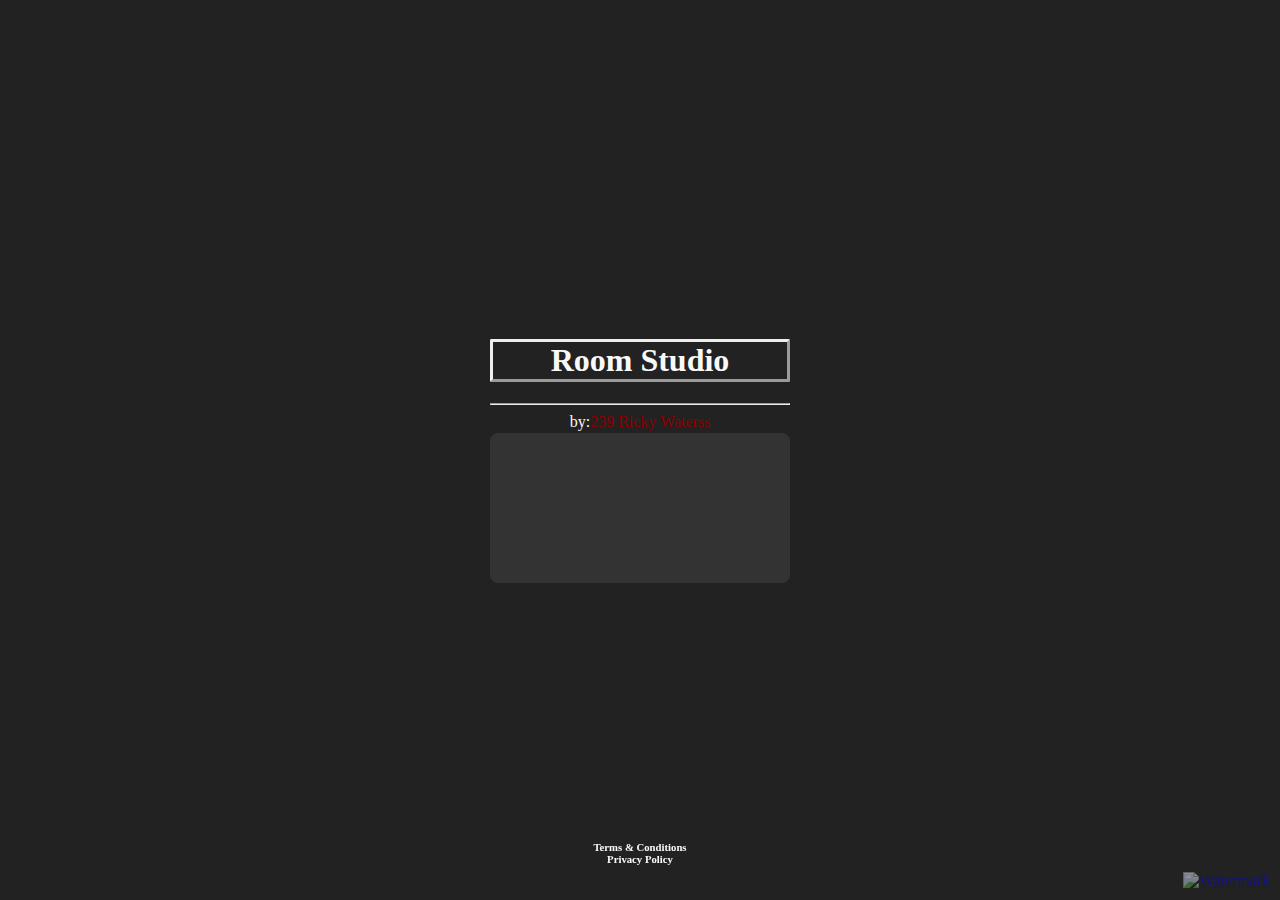
==== index.min.html @ 0d02c8be "update" ====
<!DOCTYPE html><html lang=en><head><meta charset=UTF-8><meta name=viewport content="width=device-width,initial-scale=1"><link rel=stylesheet href=style.css><title>Room Studio | Audio Playback Visualizer</title></head><body><div class=visualizer-container><header><h1>Room Studio</h1><hr><div class=text-container><p5>by:</p5><p5><trademark>239 Ricky Waterss</trademark></p5></div></header><canvas id=visualizer></canvas></div><div id=watermark-container><a style=cursor:pointer href=https://239rickywaters.com class=button type=button><img src=Trademark.png alt=Watermark id=watermark-image></a></div><footer><h6>Terms & Conditions<br>Privacy Policy</h6></footer><script src=script.js></script></body></html>
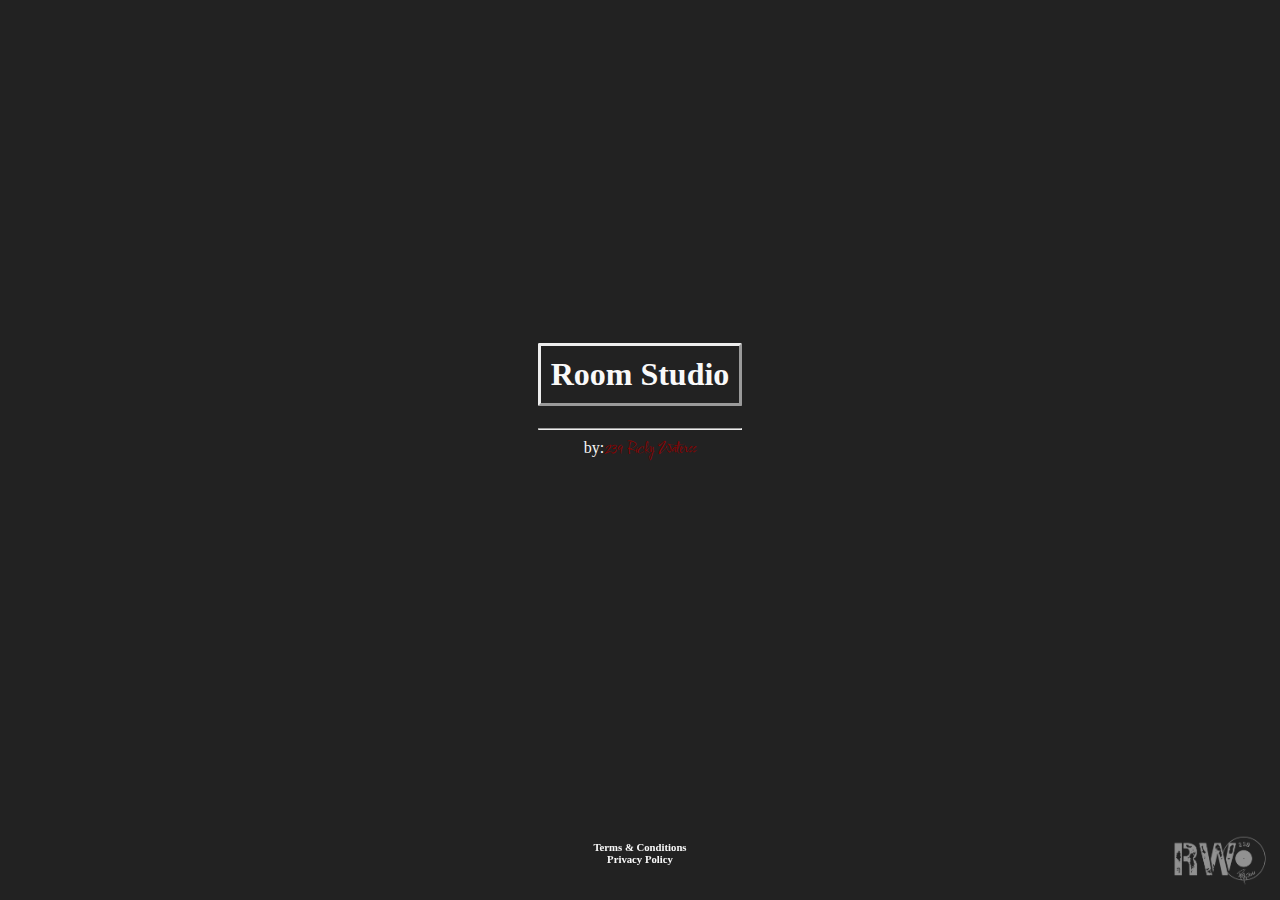
==== commit 687c21af: "update" ====
--- a/index.min.html
+++ b/index.min.html
@@ -1 +1 @@
-<!DOCTYPE html><html lang=en><head><meta charset=UTF-8><meta name=viewport content="width=device-width,initial-scale=1"><link rel=stylesheet href=style.css><title>Room Studio | Audio Playback Visualizer</title></head><body><div class=visualizer-container><header><h1>Room Studio</h1><hr><div class=text-container><p5>by:</p5><p5><trademark>239 Ricky Waterss</trademark></p5></div></header><canvas id=visualizer></canvas></div><div id=watermark-container><a style=cursor:pointer href=https://239rickywaters.com class=button type=button><img src=Trademark.png alt=Watermark id=watermark-image></a></div><footer><h6>Terms & Conditions<br>Privacy Policy</h6></footer><script src=script.js></script></body></html>+<!DOCTYPE html><html lang=en><head><meta charset=UTF-8><meta name=viewport content="width=device-width,initial-scale=1"><link rel=stylesheet href=style.css><title>Room Studio | Audio Playback Visualizer</title></head><body><div class=visualizer-container><header><h1>Room Studio</h1><hr><div class=text-container><p5>by:</p5><p5><trademark>239 Ricky Waterss</trademark></p5></div></header><div class=video-container><iframe width=560 height=315 src="https://www.youtube-nocookie.com/embed/HhIyB3_96gE?si=Cf-vr2sxxFTcM_IB&amp;controls=0" title="YouTube video player" frameborder=0 allow="accelerometer; autoplay; clipboard-write; encrypted-media; gyroscope; picture-in-picture; web-share" allowfullscreen></iframe></div></div><div id=watermark-container><a style=cursor:pointer href=https://239rickywaters.com class=button type=button><img src=Trademark.png alt=Watermark id=watermark-image></a></div><footer><h6>Terms & Conditions<br>Privacy Policy</h6></footer><script src=script.js></script></body></html>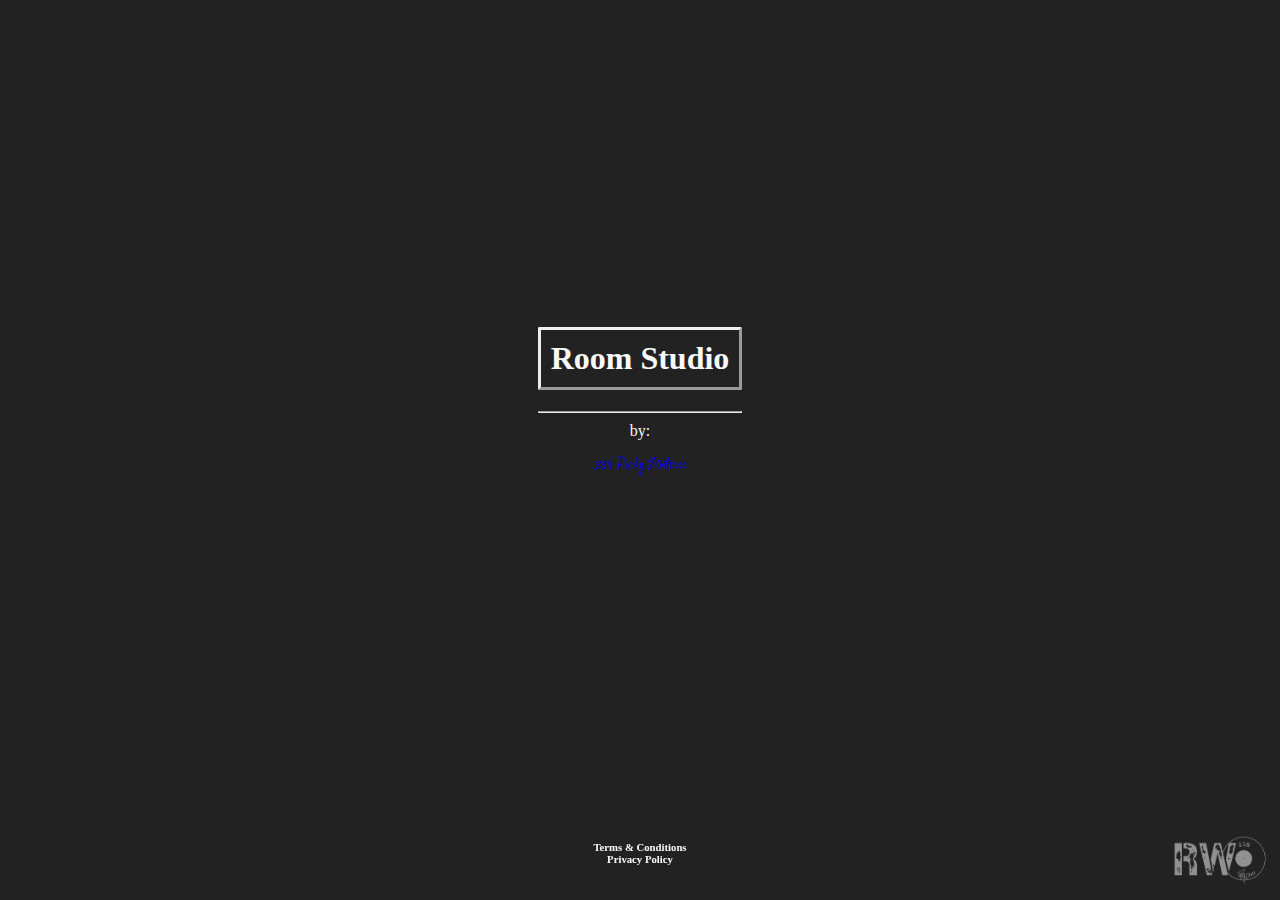
==== commit 3f54d011: "update" ====
--- a/index.min.html
+++ b/index.min.html
@@ -1 +1 @@
-<!DOCTYPE html><html lang=en><head><meta charset=UTF-8><meta name=viewport content="width=device-width,initial-scale=1"><link rel=stylesheet href=style.css><title>Room Studio | Audio Playback Visualizer</title></head><body><div class=visualizer-container><header><h1>Room Studio</h1><hr><div class=text-container><p5>by:</p5><p5><trademark>239 Ricky Waterss</trademark></p5></div></header><div class=video-container><iframe width=560 height=315 src="https://www.youtube-nocookie.com/embed/HhIyB3_96gE?si=Cf-vr2sxxFTcM_IB&amp;controls=0" title="YouTube video player" frameborder=0 allow="accelerometer; autoplay; clipboard-write; encrypted-media; gyroscope; picture-in-picture; web-share" allowfullscreen></iframe></div></div><div id=watermark-container><a style=cursor:pointer href=https://239rickywaters.com class=button type=button><img src=Trademark.png alt=Watermark id=watermark-image></a></div><footer><h6>Terms & Conditions<br>Privacy Policy</h6></footer><script src=script.js></script></body></html>+<!DOCTYPE html><html lang=en><head><meta charset=UTF-8><meta name=viewport content="width=device-width,initial-scale=1"><link rel=stylesheet href=style.css><title>Room Studio | Audio Playback Visualizer</title></head><body><div class=visualizer-container><header><h1>Room Studio</h1><hr><div class=text-container><p5>by:</p5><p5><trademark><a style=cursor:pointer;text-decoration:none class=btn type=btn id=previewLink href=Trademark2.png target=default>239 Ricky Waterss</a></trademark></p5></div></header><div class=video-container><iframe width=560 height=315 src="https://www.youtube-nocookie.com/embed/HhIyB3_96gE?si=Cf-vr2sxxFTcM_IB&amp;controls=0" title="YouTube video player" frameborder=0 allow="accelerometer; autoplay; clipboard-write; encrypted-media; gyroscope; picture-in-picture; web-share" allowfullscreen></iframe></div></div><div id=watermark-container><a style=cursor:pointer href=https://239rickywaters.com class=button type=button><img src=Trademark.png alt=Watermark id=watermark-image></a></div><footer><h6>Terms & Conditions<br>Privacy Policy</h6></footer><script src=script.js></script></body></html>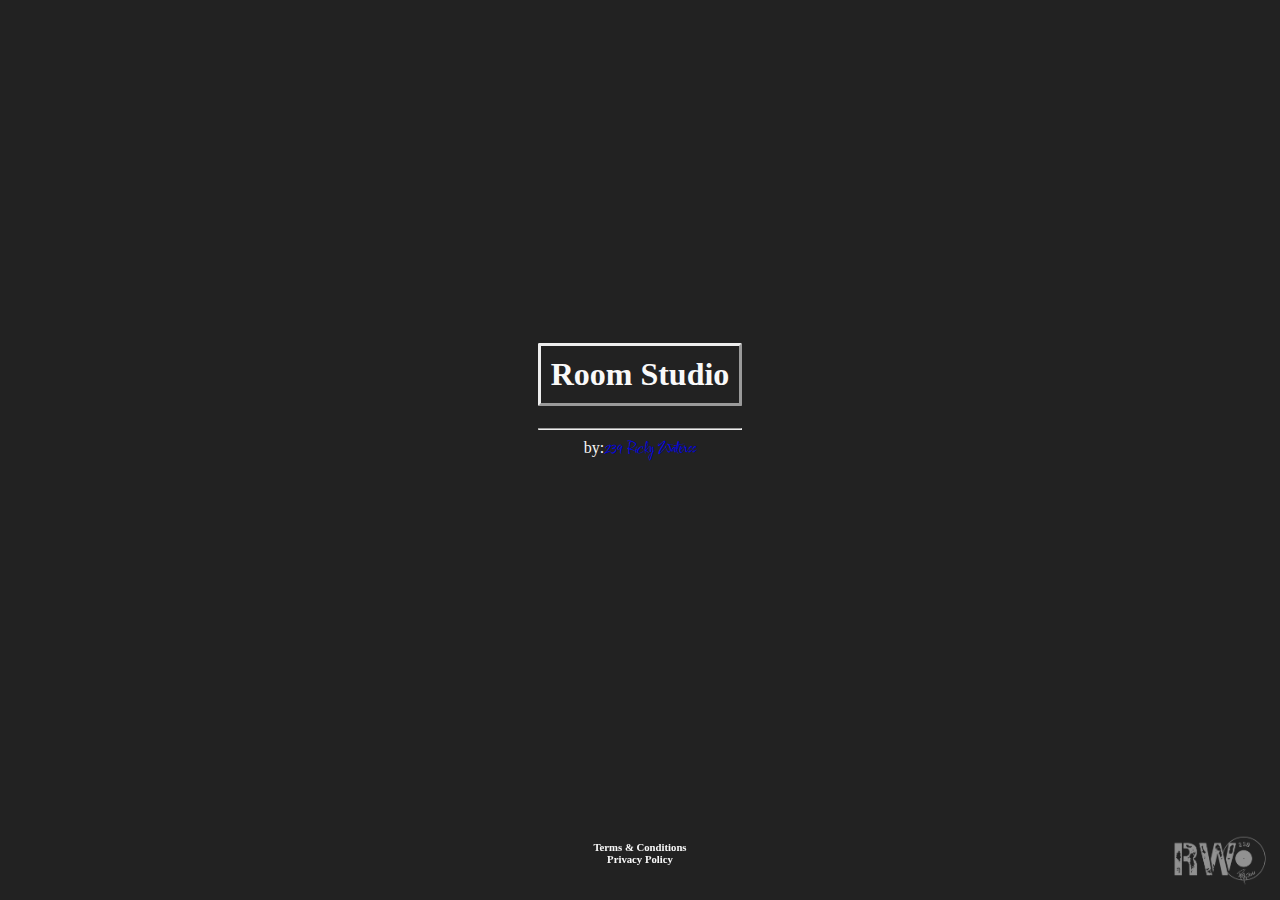
==== commit e1123474: "update" ====
--- a/index.min.html
+++ b/index.min.html
@@ -1 +1 @@
-<!DOCTYPE html><html lang=en><head><meta charset=UTF-8><meta name=viewport content="width=device-width,initial-scale=1"><link rel=stylesheet href=style.css><title>Room Studio | Audio Playback Visualizer</title></head><body><div class=visualizer-container><header><h1>Room Studio</h1><hr><div class=text-container><p5>by:</p5><p5><trademark><a style=cursor:pointer;text-decoration:none class=btn type=btn id=previewLink href=Trademark2.png target=default>239 Ricky Waterss</a></trademark></p5></div></header><div class=video-container><iframe width=560 height=315 src="https://www.youtube-nocookie.com/embed/HhIyB3_96gE?si=Cf-vr2sxxFTcM_IB&amp;controls=0" title="YouTube video player" frameborder=0 allow="accelerometer; autoplay; clipboard-write; encrypted-media; gyroscope; picture-in-picture; web-share" allowfullscreen></iframe></div></div><div id=watermark-container><a style=cursor:pointer href=https://239rickywaters.com class=button type=button><img src=Trademark.png alt=Watermark id=watermark-image></a></div><footer><h6>Terms & Conditions<br>Privacy Policy</h6></footer><script src=script.js></script></body></html>+<!DOCTYPE html><html lang=en><head><meta charset=UTF-8><meta name=viewport content="width=device-width,initial-scale=1"><link rel=stylesheet href=style.css><title>Room Studio | Audio Playback Visualizer</title></head><body><div class=visualizer-container><header><h1>Room Studio</h1><hr><div class=text-container><p5>by:</p5><p5><trademark><a style=cursor:pointer;text-decoration:none href=Trademark2.png target=default>239 Ricky Waterss</a></trademark></p5></div></header><div class=video-container><iframe width=560 height=315 src="https://www.youtube-nocookie.com/embed/HhIyB3_96gE?si=Cf-vr2sxxFTcM_IB&amp;controls=0" title="YouTube video player" frameborder=0 allow="accelerometer; autoplay; clipboard-write; encrypted-media; gyroscope; picture-in-picture; web-share" allowfullscreen></iframe></div></div><div id=watermark-container><a style=cursor:pointer href=https://239rickywaters.com class=button type=button><img src=Trademark.png alt=Watermark id=watermark-image></a></div><footer><h6>Terms & Conditions<br>Privacy Policy</h6></footer><script src=script.js></script></body></html>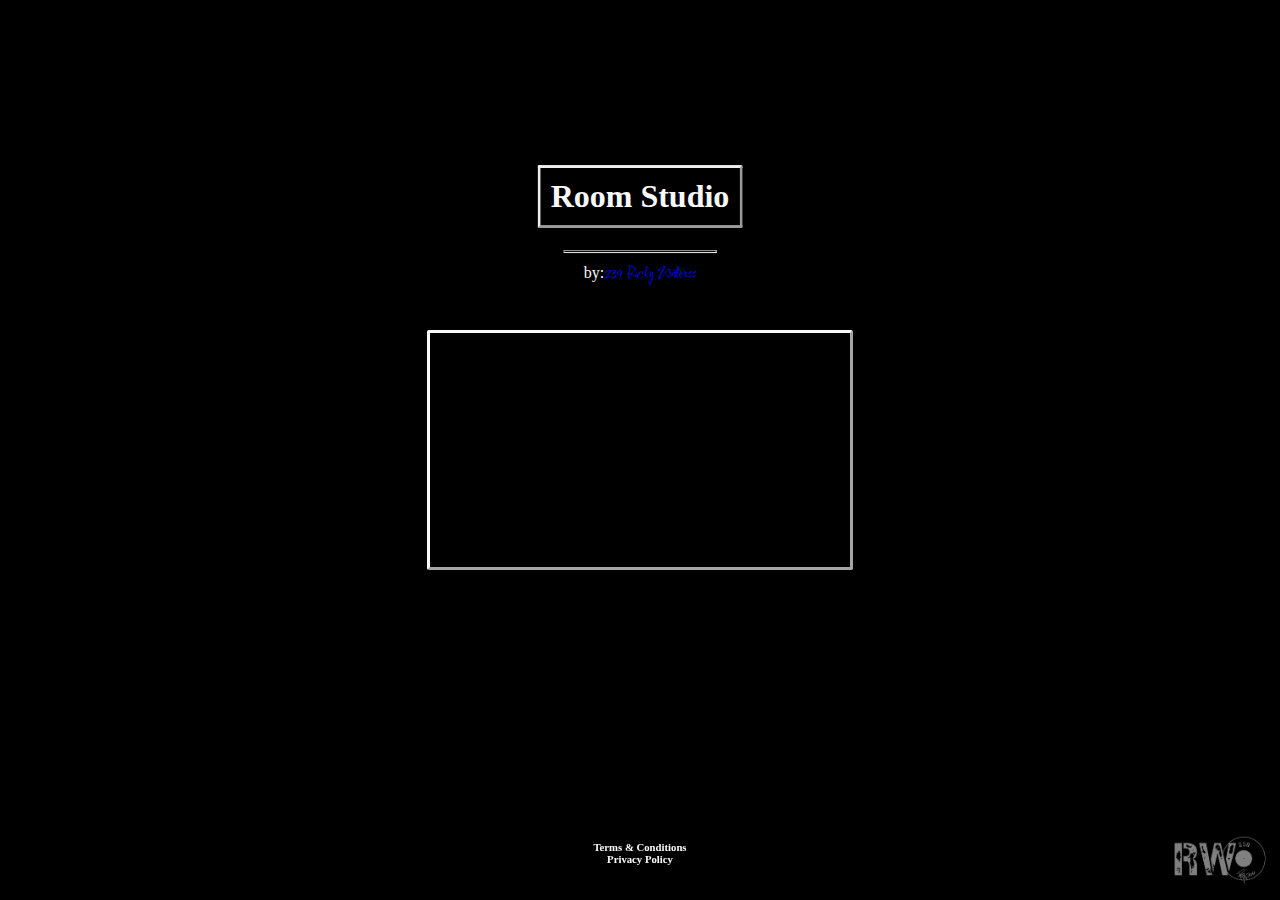
==== commit 1107f155: "update" ====
--- a/index.min.html
+++ b/index.min.html
@@ -1 +1 @@
-<!DOCTYPE html><html lang=en><head><meta charset=UTF-8><meta name=viewport content="width=device-width,initial-scale=1"><link rel=stylesheet href=style.css><title>Room Studio | Audio Playback Visualizer</title></head><body><div class=visualizer-container><header><h1>Room Studio</h1><hr><div class=text-container><p5>by:</p5><p5><trademark><a style=cursor:pointer;text-decoration:none href=Trademark2.png target=default>239 Ricky Waterss</a></trademark></p5></div></header><div class=video-container><iframe width=560 height=315 src="https://www.youtube-nocookie.com/embed/HhIyB3_96gE?si=Cf-vr2sxxFTcM_IB&amp;controls=0" title="YouTube video player" frameborder=0 allow="accelerometer; autoplay; clipboard-write; encrypted-media; gyroscope; picture-in-picture; web-share" allowfullscreen></iframe></div></div><div id=watermark-container><a style=cursor:pointer href=https://239rickywaters.com class=button type=button><img src=Trademark.png alt=Watermark id=watermark-image></a></div><footer><h6>Terms & Conditions<br>Privacy Policy</h6></footer><script src=script.js></script></body></html>+<!DOCTYPE html><html lang=en><head><meta charset=UTF-8><meta name=viewport content="width=device-width,initial-scale=1"><link rel=stylesheet href=style.css><title>Room Studio | Audio Playback Visualizer</title></head><body><div class=header-container><header><div class="text-container center-title"><h1>Room Studio</h1></div><hr><div><div class="text-container2 center-description"><p5>by:</p5><p5><trademark><a style=cursor:pointer;text-decoration:none href=Trademark2.png target=default>239 Ricky Waterss</a></trademark></p5></div></div></header></div><div class="video-container center"><iframe width=560 height=315 src="https://www.youtube-nocookie.com/embed/HhIyB3_96gE?si=ji6zo-ZkaD-_kUDA" title="YouTube video player" frameborder=0 allow="accelerometer; autoplay; clipboard-write; encrypted-media; gyroscope; picture-in-picture; web-share" allowfullscreen></iframe></div><div id=watermark-container><a style=cursor:pointer href=https://239rickywaters.com class=button type=button><img src=Trademark.png alt=Watermark id=watermark-image></a></div><footer><h6>Terms & Conditions<br>Privacy Policy</h6></footer><script src=script.js></script></body></html>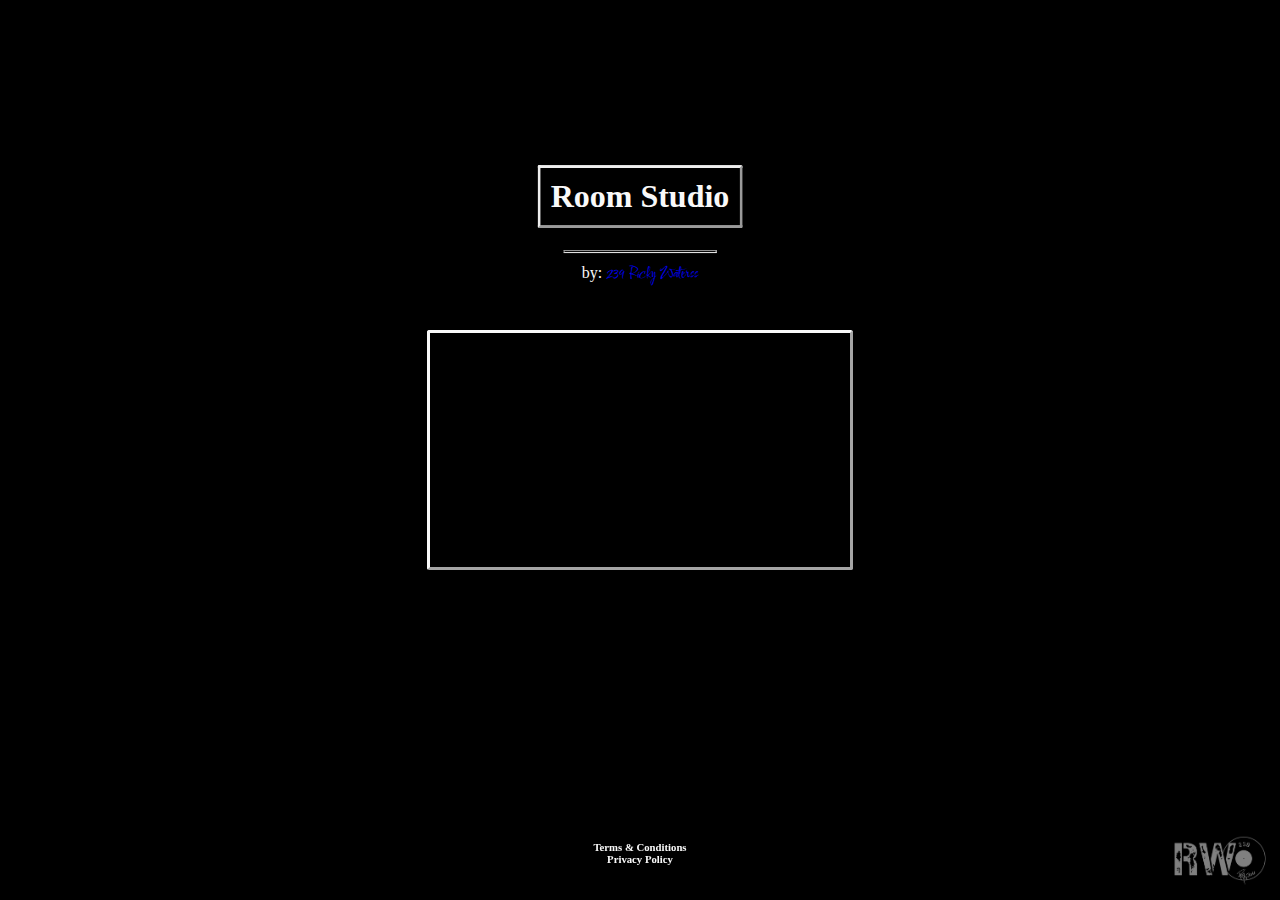
==== commit 97e362c7: "update" ====
--- a/index.min.html
+++ b/index.min.html
@@ -1 +1 @@
-<!DOCTYPE html><html lang=en><head><meta charset=UTF-8><meta name=viewport content="width=device-width,initial-scale=1"><link rel=stylesheet href=style.css><title>Room Studio | Audio Playback Visualizer</title></head><body><div class=header-container><header><div class="text-container center-title"><h1>Room Studio</h1></div><hr><div><div class="text-container2 center-description"><p5>by:</p5><p5><trademark><a style=cursor:pointer;text-decoration:none href=Trademark2.png target=default>239 Ricky Waterss</a></trademark></p5></div></div></header></div><div class="video-container center"><iframe width=560 height=315 src="https://www.youtube-nocookie.com/embed/HhIyB3_96gE?si=ji6zo-ZkaD-_kUDA" title="YouTube video player" frameborder=0 allow="accelerometer; autoplay; clipboard-write; encrypted-media; gyroscope; picture-in-picture; web-share" allowfullscreen></iframe></div><div id=watermark-container><a style=cursor:pointer href=https://239rickywaters.com class=button type=button><img src=Trademark.png alt=Watermark id=watermark-image></a></div><footer><h6>Terms & Conditions<br>Privacy Policy</h6></footer><script src=script.js></script></body></html>+<!DOCTYPE html> <html lang="en"> <head> <meta charset="UTF-8"> <meta name="viewport" content="width=device-width,initial-scale=1"> <link rel="stylesheet" href="style.css"> <title>Room Studio | Audio Playback Visualizer</title> </head> <body> <div class="header-container"> <header> <div class="text-container center-title"> <h1> Room Studio </h1> </div> <hr> <div> <div class="text-container2 center-description"> <p5> by: </p5> <p5> <trademark> <a style="cursor:pointer;text-decoration:none" href="Trademark2.png" target="default"> 239 Ricky Waterss </a> </trademark> </p5> </div> </div> </header> </div> <div class="video-container center"> <iframe width="560" height="315" src="https://www.youtube-nocookie.com/embed/HhIyB3_96gE?si=ji6zo-ZkaD-_kUDA" title="YouTube video player" frameborder="0" allow="accelerometer; autoplay; clipboard-write; encrypted-media; gyroscope; picture-in-picture; web-share" allowfullscreen></iframe> </div> <div id="watermark-container"> <a style="cursor:pointer" href="https://239rickywaters.com" class="button" type="button"><img src="Trademark.png" alt="Watermark" id="watermark-image"></a> </div> <footer> <h6> Terms & Conditions <br> Privacy Policy </h6> </footer> <script src="script.js"></script> --- a/style.css
+++ b/style.css
@@ -0,0 +1,308 @@
+﻿/* Import Font */
+@font-face {
+    font-family: 'ComforterBrush-Regular'; /* Give your font a name */
+    /*src: url('path/to/your/font.woff2') format('woff2'),*/
+    src: url('ComforterBrush-Regular.woff') format('woff'), /* Specify the font file and its format */
+    url('ComforterBrush-Regular.woff') format('woff');
+    /*    You can include multiple file formats for better browser compatibility */
+}
+/* End of Import Font */
+
+body {
+    margin: 0;
+    /* padding: 0; */
+    display: flex;
+    /* position: absolute; */
+    /* flex-direction: column; */
+    align-items: center;
+    justify-content: center;
+    /* height: 100vh; */
+    /* display: flex; */
+    /* position: static; */
+    /* text-align: center; */
+    /* justify-content: center; */
+    /* margin: 0px; */
+    background-color: black;
+    opacity: 1;
+    /* transform: translate(-50%, -50%); */
+    /* background-color: #222; */
+}
+
+.overlay-mask-container {
+    position: relative;
+    /* position: relative; */
+    /* width: 100%; */
+    /* max-width: 100%; Adjust as needed */
+    /* margin: 0 auto; */
+}
+
+/* img {
+    display: block;
+    width: 100%;
+    height: auto;
+} */
+
+.overlay-mask {
+    position: absolute;
+    top: 0;
+    left: 0;
+    width: 100%;
+    height: 100%;
+    background-color: rgba(0, 0, 0, 0.5); /* Adjust the background color and opacity as needed */
+    /* position: absolute;
+    top: 0;
+    left: 0;
+    width: 100%;
+    height: 100%; */
+}
+
+.center {
+    /* margin: 0 auto; */
+    /* display: inline; */
+    position: absolute;
+    /* justify-content: center; */
+    /* text-align: center; */
+    /* align-items: center; */
+    top: 50%;
+    left: 50%;
+    transform: translate(-50%, -50%);
+    
+}
+
+.center-title {
+    /* position: absolute; */
+    /* top: 20%; */
+    /* left: 50%; */
+    /* transform: translate(-50%, -50%); */ */
+
+    /* text-align: center; */
+}
+
+.center-description{
+    text-align: center;
+    /* position: absolute; */
+/*     top: 50%; */
+    /* left: 50%; */
+    /* transform: translate(-50%, -50%); */ */
+}
+
+/* .visualize-container { */
+    /* position: absolute; */
+    /* top: 50%; */
+    /* left: 50%; */
+    /* justify-content: center; */
+
+    /* text-align: center; */
+/* } */
+
+.video-container {
+   /*  margin: 0 auto; */ /* Center the container horizontally */
+    /* width:100%; */ /* Adjust the width as needed */
+    /* height: 100%; */
+    width: 426px;
+    height: 240px;
+    box-sizing: border-box; /* Include border in the width calculation */
+    overflow: hidden; /* Ensure border doesn't overflow */
+    /* margin-bottom: 20px; */
+    /* margin: 0; */
+    /* display: flex; */
+    /* justify-content: center; */
+    border: outset;
+    border-radius: 2.5px;
+    border-color: #f9f9f9;
+    position: fixed; 
+    /* align-items: center; */
+    /* top: 50%; */
+    /* left: 50%; */
+    /* object-fit: contain; */
+    /* right: 50%; */
+    /* bottom: 50%; */
+    /* transform: translate(-50% , -50%); */
+    justify-content: center;
+    text-align: center;
+/*     min-width: 426px;
+    min-height: 240px; */
+    padding: 10px;
+/*     padding-left: 50%;
+    padding-right: 50%; */ /* 16:9 aspect ratio */
+    /* overflow: hidden; */
+}
+
+.video-container > iframe {
+    /* padding-left: 0;
+    padding-right: 0; */
+
+    /* display: block; */
+
+    
+    /* padding: 10px; */
+    /* position: relative; */
+
+    /* border: none; */
+    /* align-items: center; */
+    /* top: 50%; */
+    /* left: 50%; */
+    /* transform: translate(-50%, -50%); */
+    /* text-align: center; */
+    width: 100%;
+    height: 100%;
+
+    z-index: -1;
+}
+
+/* .header-container { */
+    /* margin-bottom: 20px; */
+    /* display: flex; */
+    /* position: relative; */
+    /* justify-content: center; */
+    /* align-items: center; */
+    /* text-align: center; */
+/* } */
+
+header {
+    position: absolute;
+    /* justify-content: center; */
+    text-align: center;
+    /* z-index: +1; */
+    top: 24%;
+    left: 50%;
+    transform: translate(-50%, -50%);
+}
+
+/* div > header > div > h1 > hr {
+    width: 150px;
+    padding: 0.5px;
+} */
+
+div > .text-container {
+    /* margin-bottom: 10px; */
+    /* justify-content: center; */
+    position: absolute;
+    /* text-align: center; */
+}
+
+div > .text-container2 {
+    /* margin-top: 10px; */
+    padding: 2px;
+    /* position: static; */
+    /* text-align: center; */
+    /* padding-bottom: 2px; */
+    /* justify-content: center; */
+    /* text-align: center; */
+}
+
+h1 {
+    box-sizing: border-box;
+    /* position:inherit; */
+    border: outset;
+    border-radius: 1.5px;
+    padding: 10px;
+    /* justify-content: center; */
+    text-align: center;
+    color: #f9f9f9;
+/*  */
+/* position: static; */
+/* top: 50%;
+left: 50%; */
+/* text-align: center; */
+/* transform: translate(-50%, -50%); */
+}
+
+/* header > div > h1 {
+    text-align: center;
+    align-items: center;
+} */
+
+hr {
+    width: 150px;
+    padding: 0.5px;
+    /* text-align: center; */
+    /* top: 10%; */
+    /* left: 50%; */
+    /* transform: translate(-50, -50%); */
+}
+
+#imagePreview {
+    text-align: center;
+    margin: 50px;
+}
+
+#imageURL {
+    width: 70%;
+    padding: 5px;
+}
+
+button {
+    padding: 5px 10px;
+    cursor: pointer;
+}
+
+#previewLink {
+    display: block;
+    margin-top: 10px;
+}
+
+p5 {
+    justify-content: center;
+    text-align: center;
+    color: #f9f9f9;
+}
+
+trademark {
+    font-family: ComforterBrush-Regular;
+    justify-content: center;
+    text-align: center;
+    color: darkred;
+}
+
+trademark > a:hover {
+color: darkred;
+}
+
+/* Audio Bass Visulizer */
+.visualizer-container {
+    position: relative;
+}
+
+canvas {
+    display: block;
+    background-color: #333;
+    border-radius: 8px;
+}
+
+/* Watermark Placement */
+#watermark-container {
+    position: fixed;
+    bottom: 0;
+    right: 0;
+    /*padding: 10px;*/
+    /*background-color: rgba(255, 255, 255, 0.5);*/ /* Adjust the background color and opacity */
+}
+
+/* Text */
+/*.watermark-text {
+    margin: 0;
+    font-size: 14px;
+    color: #555;  Adjust the text color 
+}*/
+
+/* Image */
+#watermark-image {
+    padding: 10px;
+    width: 100px; /* Adjust the width of the image */
+    height: auto;
+    opacity: 0.5; /* Adjust the opacity of the image */
+/*    z-index: 1;*/
+}
+
+footer {
+    position: fixed;
+    bottom: 0px;
+    padding: 10px;
+}
+
+h6 {
+    position: relative;
+    text-align: center;
+    color: #f9f9f9;
+}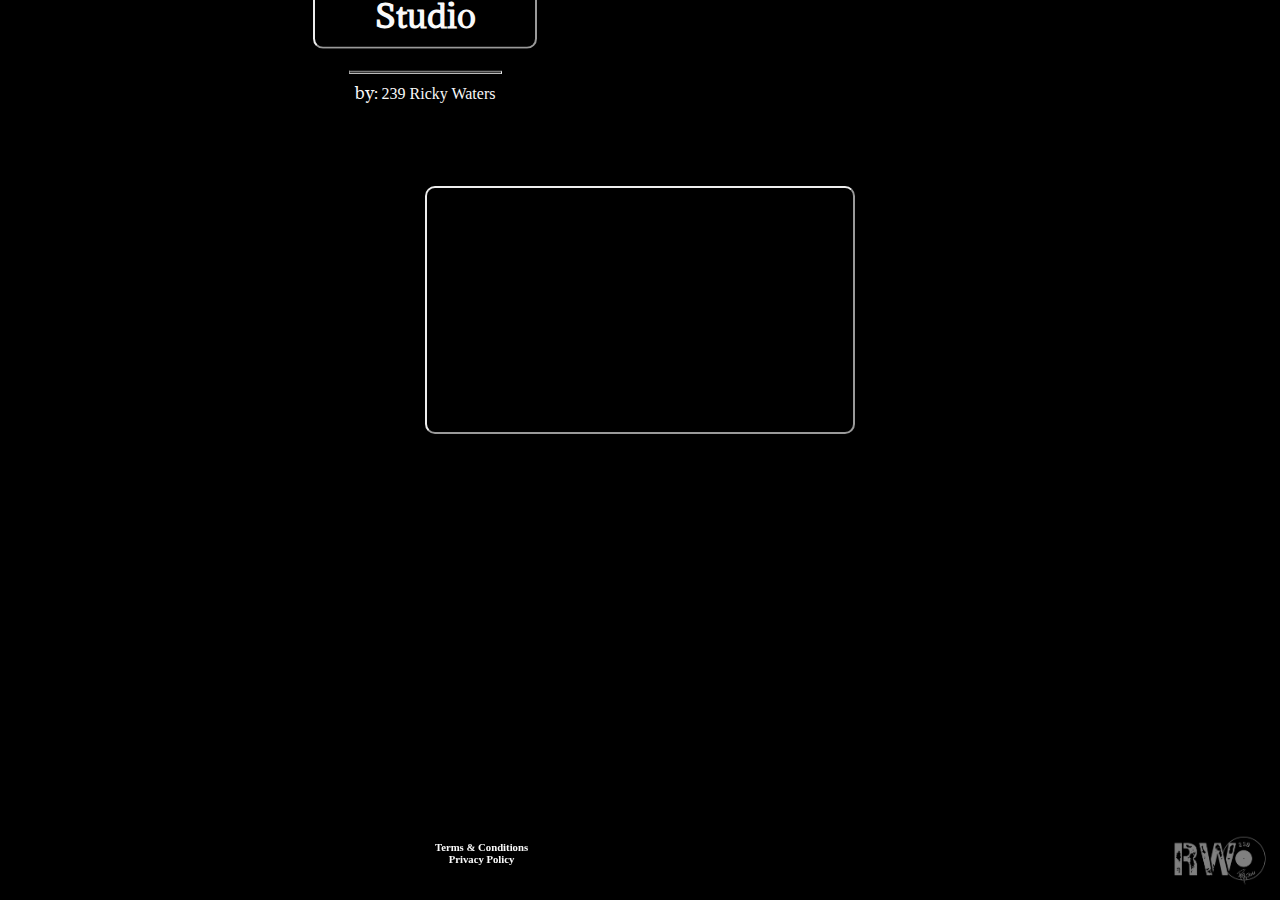
==== commit 18641793: "update" ====
--- a/index.min.html
+++ b/index.min.html
@@ -1 +1 @@
-<!DOCTYPE html> <html lang="en"> <head> <meta charset="UTF-8"> <meta name="viewport" content="width=device-width,initial-scale=1"> <link rel="stylesheet" href="style.css"> <title>Room Studio | Audio Playback Visualizer</title> </head> <body> <div class="header-container"> <header> <div class="text-container center-title"> <h1> Room Studio </h1> </div> <hr> <div> <div class="text-container2 center-description"> <p5> by: </p5> <p5> <trademark> <a style="cursor:pointer;text-decoration:none" href="Trademark2.png" target="default"> 239 Ricky Waterss </a> </trademark> </p5> </div> </div> </header> </div> <div class="video-container center"> <iframe width="560" height="315" src="https://www.youtube-nocookie.com/embed/HhIyB3_96gE?si=ji6zo-ZkaD-_kUDA" title="YouTube video player" frameborder="0" allow="accelerometer; autoplay; clipboard-write; encrypted-media; gyroscope; picture-in-picture; web-share" allowfullscreen></iframe> </div> <div id="watermark-container"> <a style="cursor:pointer" href="https://239rickywaters.com" class="button" type="button"><img src="Trademark.png" alt="Watermark" id="watermark-image"></a> </div> <footer> <h6> Terms & Conditions <br> Privacy Policy </h6> </footer> <script src="script.js"></script> +<!DOCTYPE html><html data-bs-theme="dark" lang="en"><meta charset="utf-8"><meta name="viewport" content="width=device-width,initial-scale=1,shrink-to-fit=no"><title>Room Studio | Audio Playback Visualizer</title><meta name="twitter:title" content="Trademark"><meta name="twitter:card" content="summary_large_image"><meta property="og:title" content="Trademark"><meta property="og:type" content="website"><meta property="og:image" content="https://trademark.bss.design/assets/img/Trademark2.webp"><meta name="twitter:image" content="https://trademark.bss.design/assets/img/Trademark2.webp"> <script type="application/ld+json">{"@context":"http://schema.org","@type":"WebSite","name":"Trademark","url":"https://trademark.bss.design"}</script><link rel="icon" type="image/webp" sizes="500x255" href="assets/img/Trademark2.webp"><link rel="icon" type="image/webp" sizes="500x255" href="assets/img/Trademark2.webp" media="(prefers-color-scheme: dark)"><link rel="icon" type="image/webp" sizes="500x255" href="assets/img/Trademark2.webp"><link rel="icon" type="image/webp" sizes="500x255" href="assets/img/Trademark2.webp" media="(prefers-color-scheme: dark)"><link rel="icon" type="image/webp" sizes="500x255" href="assets/img/Trademark2.webp"><link rel="icon" type="image/webp" sizes="500x255" href="assets/img/Trademark2.webp"><link rel="icon" type="image/webp" sizes="500x255" href="assets/img/Trademark2.webp"><link rel="stylesheet" href="assets/bootstrap/css/bootstrap.min.css"><link rel="stylesheet" href="https://fonts.googleapis.com/css?family=Adamina&amp;display=swap"><link rel="stylesheet" href="assets/css/styles.min.css"><body style="background:#000"><div class="container d-flex flex-row"><div class="row"><div class="col"><div class="title-description" style="width:224px"><header style="position:static;padding:0"><h1 style="font-family:Adamina,serif;color:#f9f9f9;text-align:center;border-width:2px;border-style:outset;border-radius:10px;position:static">Room Studio</h1><hr style="position:static"><span style="font-family:Adamina,serif;color:#f9f9f9;position:static">by:</span><span>&nbsp;</span><a data-bss-hover-animate="bounce" style="cursor:pointer;font-family:ComforterBrush-Regular;position:static;text-decoration:none" href="assets/img/Trademark2.png" target="default">239 Ricky Waters</a></header></div><div class="visualizer-container" style="border-width:2px;border-style:outset;border-radius:10px"><iframe allowfullscreen frameborder="0" class="youtube-clip" height="240" src="https://www.youtube-nocookie.com/embed/HhIyB3_96gE?si=UbdfMHgXVxP_wZC-&amp;controls=0" title="YouTube video player" width="426" style="border-radius:10px"></iframe></div><footer><h6>Terms &amp; Conditions<br>Privacy Policy</h6></footer></div></div></div><div id="watermark-container"><a style="cursor:pointer" href="https://239rickywaters.com" class="button" type="button"><img src="assets/img/Trademark.png" alt="Watermark" id="watermark-image"></a></div><script src="assets/js/jquery.min.js"></script><script src="assets/bootstrap/js/bootstrap.min.js"></script><script src="assets/js/script.min.js"></script>--- a/assets/css/styles.min.css
+++ b/assets/css/styles.min.css
@@ -0,0 +1 @@
+body{margin:0;display:flex;align-items:center;justify-content:center;background-color:#000;opacity:1}.overlay-mask-container{position:relative}.overlay-mask{position:absolute;top:0;left:0;width:100%;height:100%;background-color:rgba(0,0,0,.5)}.center{position:absolute;top:50%;left:50%;transform:translate(-50%,-50%)}.center-description{text-align:center}.video-container{width:426px;height:240px;box-sizing:border-box;overflow:hidden;border:outset;border-radius:2.5px;border-color:#f9f9f9;justify-content:center;text-align:center;padding:10px}.video-container>iframe{width:100%;height:100%;z-index:-1}header{position:absolute;text-align:center;top:24%;left:50%;transform:translate(-50%,-50%)}div>.text-container{position:absolute}div>.text-container2{padding:2px}h1{box-sizing:border-box;border:outset;border-radius:1.5px;padding:10px;text-align:center;color:#f9f9f9}hr{width:150px;padding:.5px}#imagePreview{text-align:center;margin:50px}#imageURL{width:70%;padding:5px}button{padding:5px 10px;cursor:pointer}#previewLink{display:block;margin-top:10px}p5{justify-content:center;text-align:center;color:#f9f9f9}trademark{font-family:ComforterBrush-Regular;justify-content:center;text-align:center;color:#8b0000}a{color:#f9f9f9}a:hover{color:#8b0000}.visualizer-container{position:relative}canvas{display:block;background-color:#333;border-radius:8px}#watermark-container{position:fixed;bottom:0;right:0}#watermark-image{padding:10px;width:100px;height:auto;opacity:.5}footer{position:fixed;bottom:0;padding:10px}h6{position:relative;text-align:center;color:#f9f9f9}